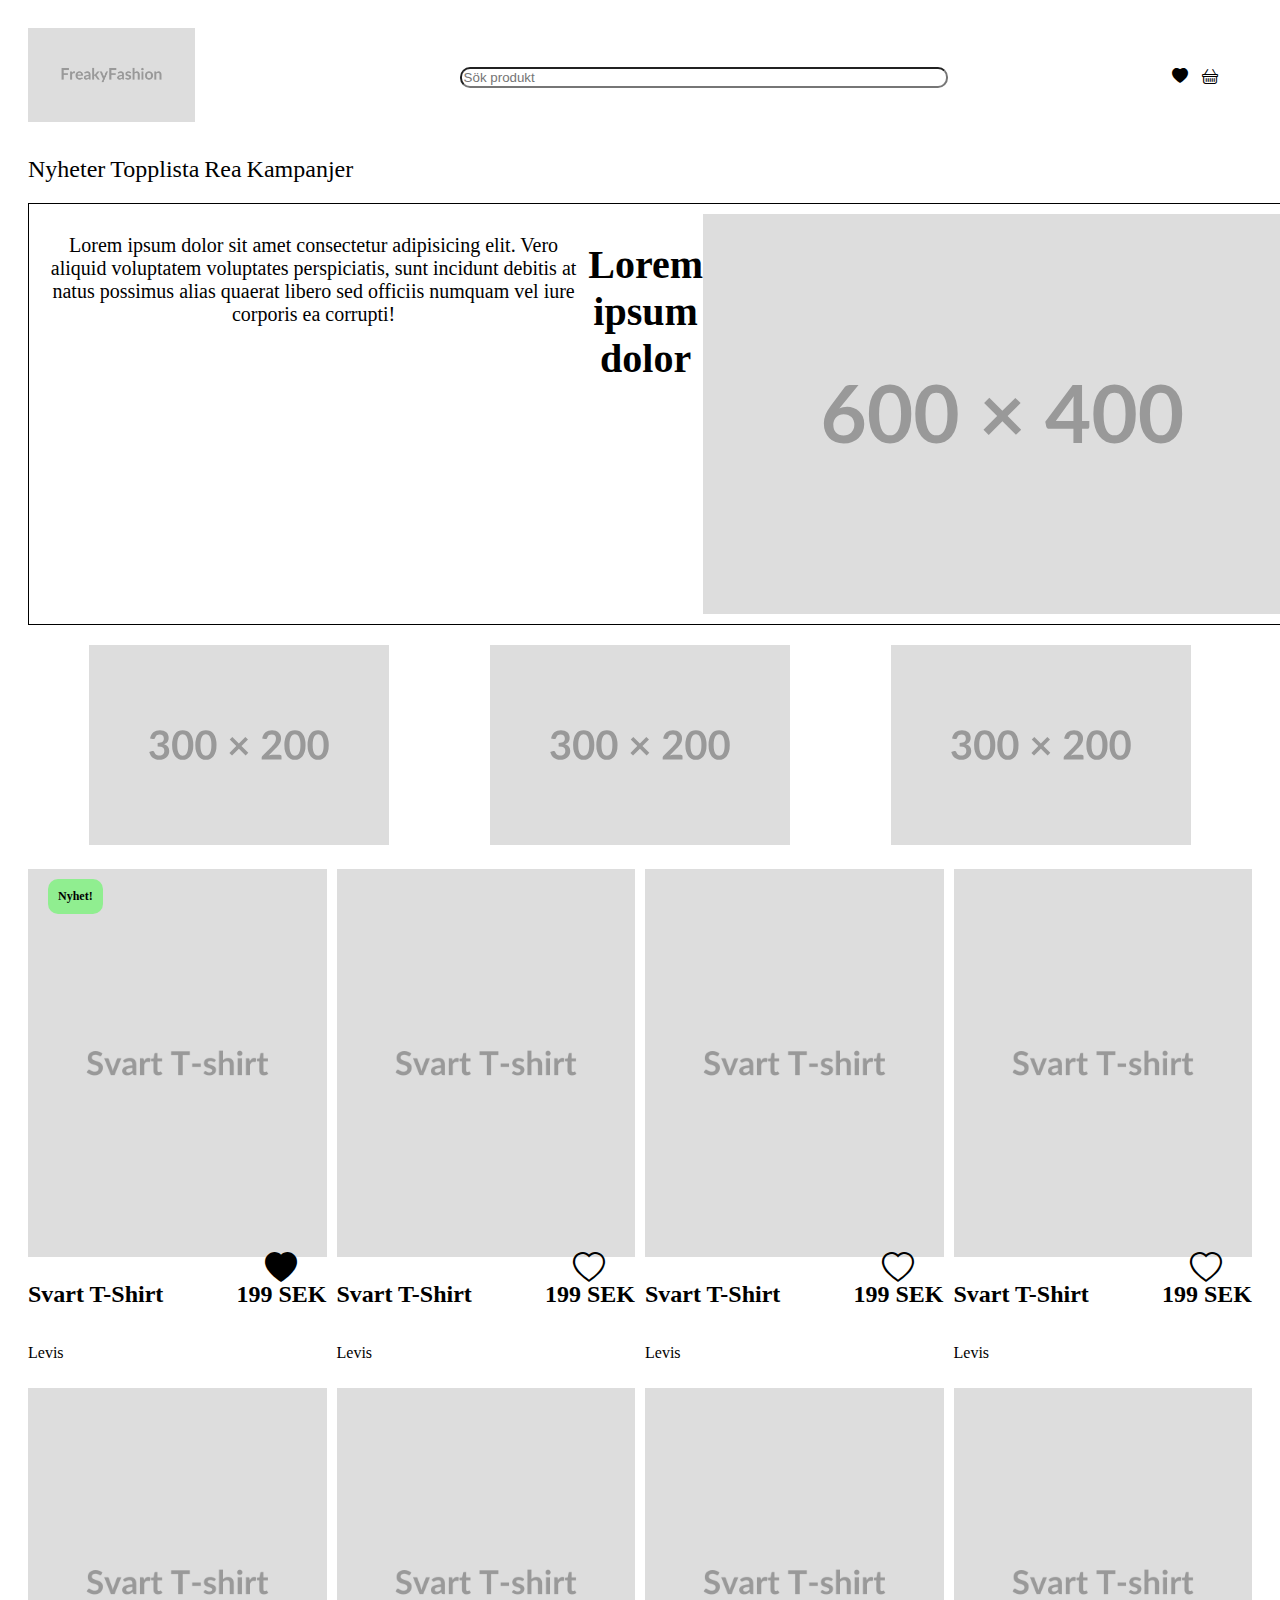
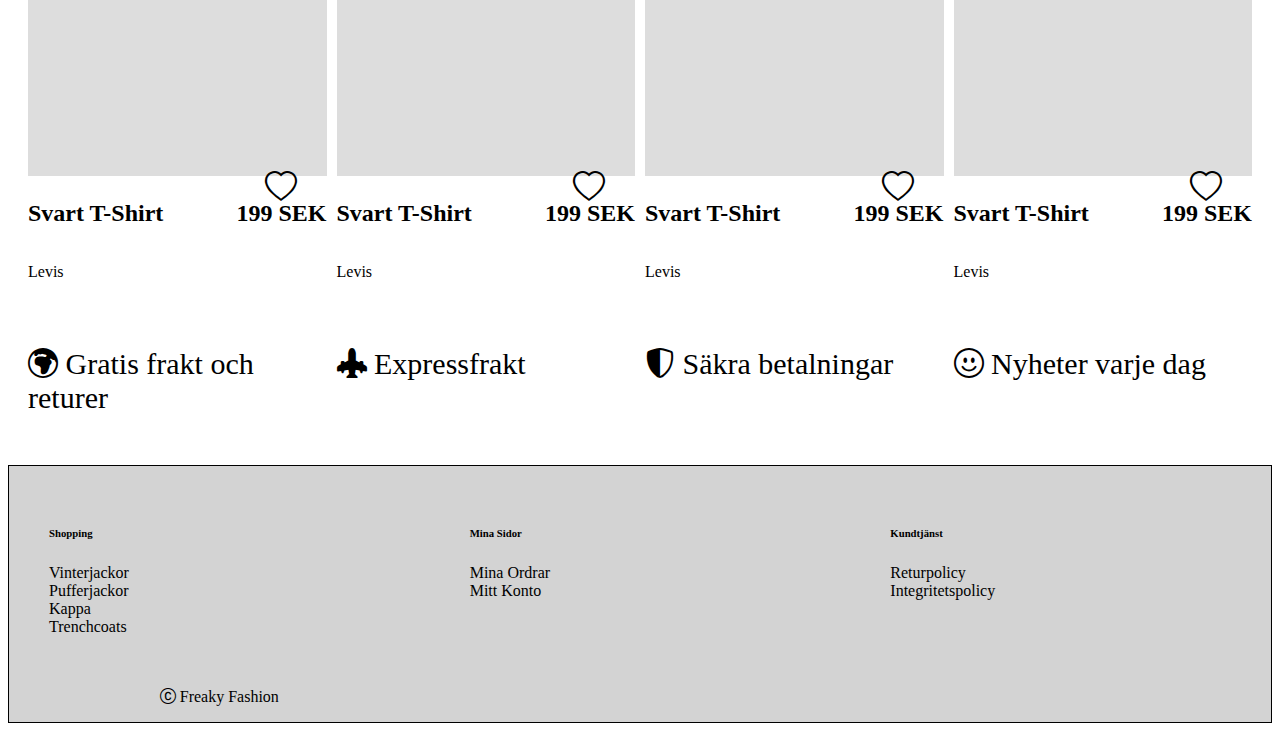
==== index.html @ 76063662 "Initial commit" ====
<!DOCTYPE html>
<html lang="sv">
  <head>
    <meta charset="UTF-8" />
    <meta name="viewport" content="width=device-width, initial-scale=1.0" />
    <link
      href="https://cdn.jsdelivr.net/npm/bootstrap@5.0.2/dist/css/bootstrap.min.css"
      rel="stylesheet"
      integrity="sha384-EVSTQN3/azprG1Anm3QDgpJLIm9Nao0Yz1ztcQTwFspd3yD65VohhpuuCOmLASjC"
      crossorigin="anonymous"
    />

    <link rel="stylesheet" href="main.css" />
    <link
      rel="stylesheet"
      href="https://cdn.jsdelivr.net/npm/bootstrap-icons@1.11.3/font/bootstrap-icons.min.css"
    />
    <title>Freaky Fashion</title>
  </head>
  <body>
    <header>
      <div class="huvudmeny">
        <div class="logotyp">
          <img src="images/FreakyfashionLogga.png" alt="logga" />
        </div>
        <div class="menycontainer">
          <div class="sökruta">
            <input
              class="sökinput"
              type="text"
              placeholder="Sök produkt"
              required
            />
            <div class="ikoner">
              <li>
                <a href="#"><i class="bi bi-heart-fill"></i></a>
              </li>
              <li>
                <a href="#"><i class="bi bi-basket"></i></a>
              </li>
            </div>
          </div>
        </div>
      </div>
      <div>
        <ul class="topmeny">
          <li><a href="#">Nyheter</a></li>
          <li><a href="#">Topplista</a></li>
          <li><a href="#">Rea</a></li>
          <li><a href="#">Kampanjer</a></li>
        </ul>
      </div>
    </header>
    <main>
      <article class="hero">
        <img
          width="100%"
          src="images/600x400.svg"
          alt="Hero, fånga användarens uppmärksamhet"
        />
        <h1>Lorem ipsum dolor</h1>
        <p>
          Lorem ipsum dolor sit amet consectetur adipisicing elit. Vero aliquid
          voluptatem voluptates perspiciatis, sunt incidunt debitis at natus
          possimus alias quaerat libero sed officiis numquam vel iure corporis
          ea corrupti!
        </p>
      </article>
      <div class="spots">
        <a href="#">
          <img src="images/300x200.svg" alt="" />
        </a>
        <a href="#">
          <img src="images/300x200.svg" alt="" />
        </a>
        <a href="#">
          <img src="images/300x200.svg" alt="" />
        </a>
      </div>
      <article class="populäraprodukter">
        <div class="produktkort">
          <div class="badge">Nyhet!</div>
          <a href="#">
            <img src="images/Svarttshirt.png" alt="Bild på svart t-shirt" />
          </a>
          <div class="bildtext">
            <h2>Svart T-Shirt</h2>
            <h2>199 SEK</h2>
          </div>
          <p>Levis</p>
          <a class="hjärta" href="#"><i class="bi bi-heart-fill"></i></a>
        </div>
        <div class="produktkort">
          <a href="#">
            <img src="images/Svarttshirt.png" alt="Bild på svart t-shirt" />
          </a>
          <div class="bildtext">
            <h2>Svart T-Shirt</h2>
            <h2>199 SEK</h2>
          </div>
          <p>Levis</p>
          <a class="hjärta" href="#"><i class="bi bi-heart"></i></a>
        </div>
        <div class="produktkort">
          <a href="#">
            <img src="images/Svarttshirt.png" alt="Bild på svart t-shirt" />
          </a>
          <div class="bildtext">
            <h2>Svart T-Shirt</h2>
            <h2>199 SEK</h2>
          </div>
          <p>Levis</p>
          <a class="hjärta" href="#"><i class="bi bi-heart"></i></a>
        </div>
        <div class="produktkort">
          <a href="#">
            <img src="images/Svarttshirt.png" alt="Bild på svart t-shirt" />
          </a>
          <div class="bildtext">
            <h2>Svart T-Shirt</h2>
            <h2>199 SEK</h2>
          </div>
          <p>Levis</p>
          <a class="hjärta" href="#"><i class="bi bi-heart"></i></a>
        </div>
        <div class="produktkort">
          <a href="#">
            <img src="images/Svarttshirt.png" alt="Bild på svart t-shirt" />
          </a>
          <div class="bildtext">
            <h2>Svart T-Shirt</h2>
            <h2>199 SEK</h2>
          </div>
          <p>Levis</p>
          <a class="hjärta" href="#"><i class="bi bi-heart"></i></a>
        </div>
        <div class="produktkort">
          <a href="#">
            <img src="images/Svarttshirt.png" alt="Bild på svart t-shirt" />
          </a>
          <div class="bildtext">
            <h2>Svart T-Shirt</h2>
            <h2>199 SEK</h2>
          </div>
          <p>Levis</p>
          <a class="hjärta" href="#"><i class="bi bi-heart"></i></a>
        </div>
        <div class="produktkort">
          <a href="#">
            <img src="images/Svarttshirt.png" alt="Bild på svart t-shirt" />
          </a>
          <div class="bildtext">
            <h2>Svart T-Shirt</h2>
            <h2>199 SEK</h2>
          </div>
          <p>Levis</p>
          <a class="hjärta" href="#"><i class="bi bi-heart"></i></a>
        </div>
        <div class="produktkort">
          <a href="#">
            <img src="images/Svarttshirt.png" alt="Bild på svart t-shirt" />
          </a>
          <div class="bildtext">
            <h2>Svart T-Shirt</h2>
            <h2>199 SEK</h2>
          </div>
          <p>Levis</p>
          <a class="hjärta" href="#"><i class="bi bi-heart"></i></a>
        </div>
      </article>
      <div>
        <ul class="slutikoner">
          <li>
            <p>
              <i class="bi bi-globe-europe-africa"></i>
              Gratis frakt och returer
            </p>
          </li>
          <li>
            <p>
              <i class="bi bi-airplane-engines-fill"></i>
              Expressfrakt
            </p>
          </li>
          <li>
            <p>
              <i class="bi bi-shield-shaded"></i>
              Säkra betalningar
            </p>
          </li>
          <li>
            <p>
              <i class="bi bi-emoji-smile"></i>
              Nyheter varje dag
            </p>
          </li>
        </ul>
      </div>
    </main>
    <footer>
      <div class="accordion" id="accordionExample">
        <div class="accordion-item">
          <h2 class="accordion-header" id="headingOne">
            <button
              class="accordion-button"
              type="button"
              data-bs-toggle="collapse"
              data-bs-target="#collapseOne"
              aria-expanded="true"
              aria-controls="collapseOne"
            >
              Shopping
            </button>
          </h2>
          <div
            id="collapseOne"
            class="accordion-collapse collapse show"
            aria-labelledby="headingOne"
            data-bs-parent="#accordionExample"
          >
            <div class="accordion-body">
              <div class="jacklista">
                <li>Vinterjackor</li>
                <li>Pufferjackor</li>
                <li>Kappor</li>
                <li>Trenchcoats</li>
              </div>
            </div>
          </div>
        </div>
        <div class="accordion-item">
          <h2 class="accordion-header" id="headingTwo">
            <button
              class="accordion-button collapsed"
              type="button"
              data-bs-toggle="collapse"
              data-bs-target="#collapseTwo"
              aria-expanded="false"
              aria-controls="collapseTwo"
            >
              Mina Sidor
            </button>
          </h2>
          <div
            id="collapseTwo"
            class="accordion-collapse collapse"
            aria-labelledby="headingTwo"
            data-bs-parent="#accordionExample"
          >
            <div class="accordion-body">
              Lorem ipsum dolor sit amet consectetur adipisicing elit. Eius
              voluptates autem minus, excepturi unde voluptatem dolorum
              assumenda nemo doloribus inventore consectetur ipsum consequatur
              at blanditiis vitae nam totam illo est!
            </div>
          </div>
        </div>
        <div class="accordion-item">
          <h2 class="accordion-header" id="headingThree">
            <button
              class="accordion-button collapsed"
              type="button"
              data-bs-toggle="collapse"
              data-bs-target="#collapseThree"
              aria-expanded="false"
              aria-controls="collapseThree"
            >
              Kundtjänst
            </button>
          </h2>
          <div
            id="collapseThree"
            class="accordion-collapse collapse"
            aria-labelledby="headingThree"
            data-bs-parent="#accordionExample"
          >
            <div class="accordion-body">
              Lorem ipsum dolor sit amet consectetur, adipisicing elit.
              Reprehenderit ad nam dolorem repellendus, quod voluptas laborum! A
              nesciunt provident, nemo quod porro dolor laborum recusandae quas
              ad facilis ducimus assumenda.
            </div>
          </div>
        </div>
      </div>
      <div class="copyright">
        <p>
          <i class="bi bi-c-circle"></i>
          Freaky Fashion
        </p>
      </div>
      <div class="slutmeny">
        <ul>
          <h6>Shopping</h6>
          <li>Vinterjackor</li>
          <li>Pufferjackor</li>
          <li>Kappa</li>
          <li>Trenchcoats</li>
        </ul>
        <ul>
          <h6>Mina Sidor</h6>
          <li>Mina Ordrar</li>
          <li>Mitt Konto</li>
        </ul>
        <ul>
          <h6>Kundtjänst</h6>
          <li>Returpolicy</li>
          <li>Integritetspolicy</li>
        </ul>
        <div class="copyright2">
          <p>
            <i class="bi bi-c-circle"></i>
            Freaky Fashion
          </p>
        </div>
      </div>
    </footer>
  </body>
</html>
---- main.css ----
body {
max-width: 100vw;
overflow-x: hidden;
}


header {
    display: flex;
    flex-direction: column;
}

.menycontainer{
    display: flex;

}
/* gör loggan större */
/* blir ingen margin right */
.logotyp {
    width: 100%;
    margin: 20px;
}

.logotyp img {
    width: 100%;
}

.sökruta {
    display: flex;
    width: 100%;
    height: 20px;
    margin-left: 20px;
    align-items: center;
    justify-content: space-between;
}

.sökinput {
    border-radius: 10px;
    flex-grow: 1;
    margin-right: 20px;

}
.ikoner {
    list-style-type: none;
    padding: 0;
    margin: 0;
    position: relative;
    display: inline-block;
    vertical-align: top;
}

.ikoner li {
    display: inline-block;
    margin-right: 10px;
}

.ikoner a {
    color: black;
    text-decoration: none;
}

.topmeny {
    list-style-type: none;
    padding: 0;
    margin: 0px;
    margin-top: 10px;
    margin-left: 20px;
    display: flex;
    flex-direction: column;
    gap: 5px;
}

.topmeny a {
    color: black;
    text-decoration: none;
}

.topmeny a:hover {
    color: gray;
}
/* blir ingen margin right */
.hero {
    display: flex;
    flex-direction: column;
    border: 1px solid black;
    padding: 10px;
    text-align: center;
    font-size: 20px;
    width: 100vw;
    max-width: 100%;
    margin: 20px;
}

.hero img {
    max-width: 100%;
    width: 100vw;
}
.spots {
    display: none;
}
/* försöker få bilden centrerad utan att texten följer med  */
/* och även fixa mellanrum mellan elementen */
/* för mycket margin right */
.populäraprodukter {
    display: grid;
    grid-template-columns: 1fr;
    position: relative;
    gap: 10px;  
    margin: 20px; 
}
.produktkort {
    justify-self: center;
    position: relative;
    width: 100%;
}

.produktkort img {
    width: 100%;
}
.bildtext {
    display: flex;
    justify-content: space-between;
}

.populäraprodukter > p {
    position: relative;
    bottom: 20px;
}

.hjärta {
    position: absolute;
    bottom: 90px;
    right: 30px;
    font-size: 2em;
    color: black;
}
/* asså behövs detta? vad är felet */
.hjärta2 {
    position: absolute;
    bottom: 250px;
    right: 30px;
    font-size: 2em;
    color: black;  
}
.badge {
    display: inline-block;
    padding: 10px 10px;
    font-size: 12px;
    font-weight: bold;
    border-radius: 10px;
    background-color: lightgreen;
    position: absolute;
    top: 10px;
    left: 20px;
}

/* hur får jag texten i en stl å ikonerna i en annan */
.slutikoner {
    list-style-type: none;
    padding: 0;
    margin: 20px;
    font-size: 30px;
    display: grid;
    gap: 10px;
}

.slutikoner >li {
    display: inline-block;
}

.slutikoner li i {
    margin-right: 10;
}
.slutikoner li:first-child i {
    margin-left: 0;
}

.jacklista {
    list-style-type: none;
    padding: 0;
    margin: 0;
}

.accordion {
    display: none;
}

.copyright {
    display: flex;
    justify-content: center;
    text-align: center;
    width: 100%;
    margin: 20px;
    padding: 0;
    display: none;
}

.slutmeny {
    display: none;
}

@media  (max-width:639px) {
    .accordion {
        display: block;
    }  
    .copyright {
        display: block;
    }
}

@media (min-width: 640px) {
header {
        display: flex;
        flex-direction: column;
    }
    
.huvudmeny {
    display: flex;
    align-items: center;
}

.menycontainer {
    width: 100%;
}
.logotyp {
    width: 200px;
}
.sökruta {
    margin-top: 0;
    display: flex;
    width: 100%;
}

.sökinput {
    max-width: 30rem;
    margin-left: auto;
    margin-right: auto;
}
.ikoner {
    width: 100px;
    margin-top: 0;
    display: inline-block;
    vertical-align: top;
}
.header-container {
    display: flex;
    align-items: center;
}
.topmeny {
    display: flex;
    flex-direction: row;
    font-size: 1.5rem;
}
.populäraprodukter {
grid-template-columns: 1fr 1fr;
justify-content: space-evenly;
}
/* texten lägger sig under ikonerna igen  */
.slutikoner {
    display: grid;
    grid-template-columns: 1fr 1fr;
}
/* varför försvinner inte punkterna  */
.slutmeny {
    margin-bottom: 20px;
    padding-top: 20px;
    display: block;
    border: 1px solid black;
    background-color: lightgray;
    display: grid;
    grid-template-columns: 1fr 1fr 1fr;
}

.slutmeny li {
    list-style-type: none;
}
/* hur får jag denna centerad */
.copyright2 {
    display: block;
    padding-top: 20px;
    margin: 0 auto;
    text-align: center;
    width: 100%;
}
}

@media (min-width: 1024px) {
/* fixa texten  */
    .hero {
    display: flex;
    flex-direction: row-reverse;
}
    .populäraprodukter {
grid-template-columns: 1fr 1fr 1fr 1fr;
}
.spots {
    display: flex;
    flex-direction: row;
    gap: 20px;
    margin-bottom: 20px;
    justify-content: space-evenly;
    
}
/* texten fuckar med ikonerna  */
.slutikoner {
    display: grid;
    grid-template-columns: 1fr 1fr 1fr 1fr;
}

}
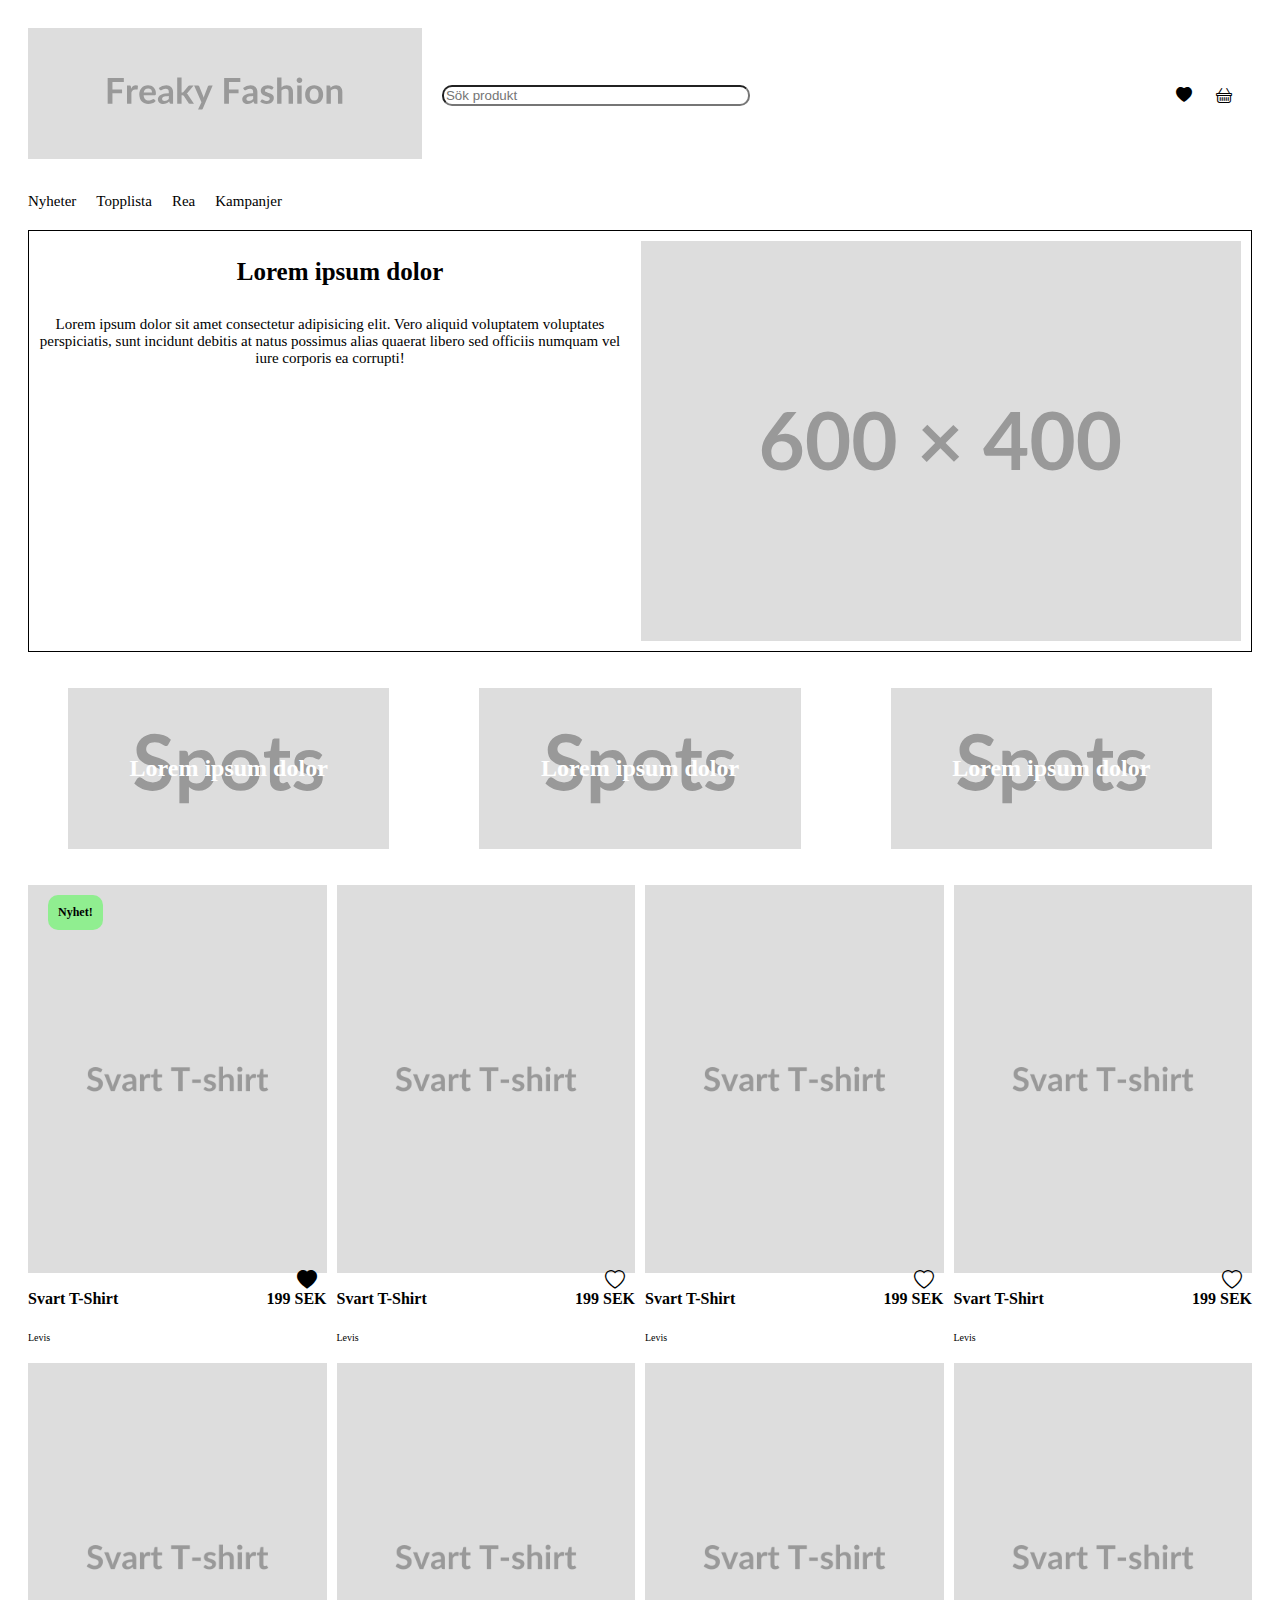
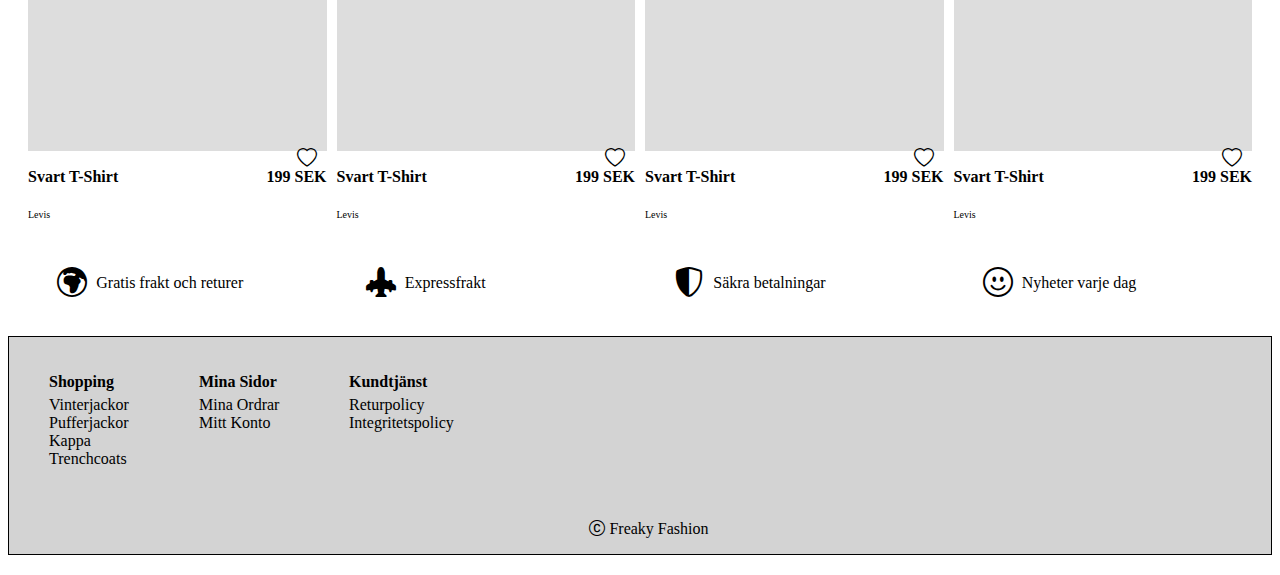
==== commit 8101cc15: "jag puchar upp mitt jobb" ====
--- a/index.html
+++ b/index.html
@@ -21,7 +21,7 @@
     <header>
       <div class="huvudmeny">
         <div class="logotyp">
-          <img src="images/FreakyfashionLogga.png" alt="logga" />
+          <img src="images/600x200freakyfashion.svg" alt="logga" />
         </div>
         <div class="menycontainer">
           <div class="sökruta">
@@ -31,14 +31,14 @@
               placeholder="Sök produkt"
               required
             />
-            <div class="ikoner">
+            <ul class="ikoner">
               <li>
                 <a href="#"><i class="bi bi-heart-fill"></i></a>
               </li>
               <li>
                 <a href="#"><i class="bi bi-basket"></i></a>
               </li>
-            </div>
+            </ul>
           </div>
         </div>
       </div>
@@ -54,28 +54,38 @@
     <main>
       <article class="hero">
         <img
-          width="100%"
           src="images/600x400.svg"
           alt="Hero, fånga användarens uppmärksamhet"
         />
-        <h1>Lorem ipsum dolor</h1>
-        <p>
-          Lorem ipsum dolor sit amet consectetur adipisicing elit. Vero aliquid
-          voluptatem voluptates perspiciatis, sunt incidunt debitis at natus
-          possimus alias quaerat libero sed officiis numquam vel iure corporis
-          ea corrupti!
-        </p>
+        <div>
+            <h1>Lorem ipsum dolor</h1>
+            <p>
+              Lorem ipsum dolor sit amet consectetur adipisicing elit. Vero aliquid
+              voluptatem voluptates perspiciatis, sunt incidunt debitis at natus
+              possimus alias quaerat libero sed officiis numquam vel iure corporis
+              ea corrupti!
+            </p>    
+        </div>
       </article>
       <div class="spots">
-        <a href="#">
-          <img src="images/300x200.svg" alt="" />
-        </a>
-        <a href="#">
-          <img src="images/300x200.svg" alt="" />
-        </a>
-        <a href="#">
-          <img src="images/300x200.svg" alt="" />
-        </a>
+        <figure>
+          <a href="#">
+            <img width="500" src="images/400x200spots.svg" alt="bild på produkt" />
+          </a>
+          <figcaption>Lorem ipsum dolor</figcaption>
+        </figure>
+        <figure>
+          <a href="#">
+            <img width="500" src="images/400x200spots.svg" alt="bild på produkt" />
+          </a>
+          <figcaption>Lorem ipsum dolor</figcaption>
+        </figure>
+        <figure>
+          <a href="#">
+            <img width="500" src="images/400x200spots.svg" alt="bild på produkt" />
+          </a>
+          <figcaption>Lorem ipsum dolor</figcaption>
+        </figure>
       </div>
       <article class="populäraprodukter">
         <div class="produktkort">
@@ -219,12 +229,12 @@
             data-bs-parent="#accordionExample"
           >
             <div class="accordion-body">
-              <div class="jacklista">
+              <ul class="jacklista">
                 <li>Vinterjackor</li>
                 <li>Pufferjackor</li>
                 <li>Kappor</li>
                 <li>Trenchcoats</li>
-              </div>
+              </ul>
             </div>
           </div>
         </div>
@@ -291,19 +301,19 @@
       </div>
       <div class="slutmeny">
         <ul>
-          <h6>Shopping</h6>
+          <li>Shopping</li>
           <li>Vinterjackor</li>
           <li>Pufferjackor</li>
           <li>Kappa</li>
           <li>Trenchcoats</li>
         </ul>
         <ul>
-          <h6>Mina Sidor</h6>
+          <li>Mina Sidor</li>
           <li>Mina Ordrar</li>
           <li>Mitt Konto</li>
         </ul>
         <ul>
-          <h6>Kundtjänst</h6>
+          <li>Kundtjänst</li>
           <li>Returpolicy</li>
           <li>Integritetspolicy</li>
         </ul>
--- a/main.css
+++ b/main.css
@@ -1,10 +1,7 @@
 
 body {
-max-width: 100vw;
-overflow-x: hidden;
-}
-
-
+    overflow-x: hidden;
+}
 header {
     display: flex;
     flex-direction: column;
@@ -12,15 +9,11 @@
 
 .menycontainer{
     display: flex;
-
 }
 /* gör loggan större */
-/* blir ingen margin right */
 .logotyp {
-    width: 100%;
     margin: 20px;
 }
-
 .logotyp img {
     width: 100%;
 }
@@ -31,29 +24,24 @@
     height: 20px;
     margin-left: 20px;
     align-items: center;
-    justify-content: space-between;
-}
-
+}
 .sökinput {
     border-radius: 10px;
     flex-grow: 1;
     margin-right: 20px;
-
 }
 .ikoner {
     list-style-type: none;
-    padding: 0;
+    padding: 10px;
     margin: 0;
     position: relative;
     display: inline-block;
     vertical-align: top;
 }
-
 .ikoner li {
     display: inline-block;
-    margin-right: 10px;
-}
-
+    margin-right: 20px;
+}
 .ikoner a {
     color: black;
     text-decoration: none;
@@ -61,7 +49,7 @@
 
 .topmeny {
     list-style-type: none;
-    padding: 0;
+    padding: 0px;
     margin: 0px;
     margin-top: 10px;
     margin-left: 20px;
@@ -69,16 +57,14 @@
     flex-direction: column;
     gap: 5px;
 }
-
 .topmeny a {
     color: black;
     text-decoration: none;
 }
-
 .topmeny a:hover {
     color: gray;
 }
-/* blir ingen margin right */
+
 .hero {
     display: flex;
     flex-direction: column;
@@ -86,21 +72,28 @@
     padding: 10px;
     text-align: center;
     font-size: 20px;
-    width: 100vw;
-    max-width: 100%;
     margin: 20px;
 }
-
 .hero img {
     max-width: 100%;
     width: 100vw;
 }
+
 .spots {
     display: none;
-}
-/* försöker få bilden centrerad utan att texten följer med  */
-/* och även fixa mellanrum mellan elementen */
-/* för mycket margin right */
+    margin: 20px;
+    justify-content:space-evenly;
+
+}
+/* fixar texten på rätt plats ovanpå bilden */
+.spots figcaption {
+    position: relative;
+    bottom: 120px;
+    font-weight: bold;
+    font-size: 1.5em;
+    text-align: center;
+}
+
 .populäraprodukter {
     display: grid;
     grid-template-columns: 1fr;
@@ -108,12 +101,12 @@
     gap: 10px;  
     margin: 20px; 
 }
+
 .produktkort {
     justify-self: center;
     position: relative;
     width: 100%;
 }
-
 .produktkort img {
     width: 100%;
 }
@@ -121,27 +114,47 @@
     display: flex;
     justify-content: space-between;
 }
-
 .populäraprodukter > p {
     position: relative;
     bottom: 20px;
 }
-
 .hjärta {
     position: absolute;
-    bottom: 90px;
-    right: 30px;
+    bottom: 85px;
+    right: 15px;
     font-size: 2em;
     color: black;
 }
-/* asså behövs detta? vad är felet */
+
 .hjärta2 {
+    display: inline-block;
     position: absolute;
-    bottom: 250px;
-    right: 30px;
+    bottom: 265px;
+    right: 15px;
     font-size: 2em;
-    color: black;  
-}
+    color: black;
+}
+.hjärta:hover {
+    animation: expand 1s ease-in-out;
+}
+
+@keyframes expand {
+    0% {
+        transform: scale(1);
+    }
+    50% {
+        transform: scale(1.5);
+    }
+    100% {
+        transform: scale(1.5);
+    }
+}
+
+.läggivarukorgen {
+    border-radius: 10px;
+    width: 100%;
+}
+
 .badge {
     display: inline-block;
     padding: 10px 10px;
@@ -154,25 +167,21 @@
     left: 20px;
 }
 
-/* hur får jag texten i en stl å ikonerna i en annan */
 .slutikoner {
     list-style-type: none;
     padding: 0;
     margin: 20px;
+    display: grid;
+    grid-template-columns: 1fr;
+    gap: 10px;
+}
+.slutikoner i {
     font-size: 30px;
-    display: grid;
-    gap: 10px;
-}
-
+    vertical-align: -5px;
+    padding: 5px;
+}
 .slutikoner >li {
     display: inline-block;
-}
-
-.slutikoner li i {
-    margin-right: 10;
-}
-.slutikoner li:first-child i {
-    margin-left: 0;
 }
 
 .jacklista {
@@ -206,6 +215,12 @@
     .copyright {
         display: block;
     }
+.liknandeprodukter {
+    display: none;
+}
+.liknandeprodukterrubrik {
+    display: none;
+}
 }
 
 @media (min-width: 640px) {
@@ -222,65 +237,125 @@
 .menycontainer {
     width: 100%;
 }
-.logotyp {
-    width: 200px;
-}
+
 .sökruta {
     margin-top: 0;
     display: flex;
-    width: 100%;
-}
-
+    margin-left: 0px;
+}
 .sökinput {
-    max-width: 30rem;
+    max-width: 300px;
+}
+.ikoner {
+    margin-top: 0;
+    display: inline-block;
+    vertical-align: top;
     margin-left: auto;
-    margin-right: auto;
-}
-.ikoner {
-    width: 100px;
-    margin-top: 0;
-    display: inline-block;
-    vertical-align: top;
-}
-.header-container {
-    display: flex;
+    margin-right: 10px;
+}
+
+.topmeny {
+    display: flex;
+    flex-direction: row;
+    font-size: 15px;
+    gap: 20px;
+}
+
+.hero h1 {
+    font-size: 25px;
+}
+.hero p {
+    font-size: 15px;
+}
+.populäraprodukter {
+    display: grid;
+    grid-template-columns: 1fr 1fr;
+    justify-content: space-evenly;
+}
+.bildtext h2 {
+    font-size: 16px;
+}
+.populäraprodukter p {
+    font-size: 10px;
+}
+.hjärta {
+    position: absolute;
+    bottom: 60px;
+    right: 10px;
+    font-size: 20px;
+    color: black;
+}
+.hjärta2 {
+    display: none;
+}
+.tshirtsida {
+    display: flex;
+    width: 100vw;
+    gap: 20px;
+}
+.tshirtsida p {
+    max-width: 50%;
+}
+.tshirtsida h2 {
+    padding-top: 20px;
+}
+.thsirt {
+    display: grid;
+    grid-template-rows: 1fr 1fr;
+}
+.liknandeprodukter {
+    display: inline-block;
+    display: flex;
+    flex-direction: row;
+    gap: 20px;
+    margin: 20px;
+    justify-content: space-evenly;
     align-items: center;
 }
-.topmeny {
-    display: flex;
-    flex-direction: row;
-    font-size: 1.5rem;
-}
-.populäraprodukter {
-grid-template-columns: 1fr 1fr;
-justify-content: space-evenly;
-}
-/* texten lägger sig under ikonerna igen  */
+.liknandeprodukterrubrik {
+    text-align: center;
+}
+.läggivarukorgen {
+    border-radius: 10px;
+    width: 150px;
+}
+
+/* fixa jämt mellanrum */
 .slutikoner {
     display: grid;
     grid-template-columns: 1fr 1fr;
 }
-/* varför försvinner inte punkterna  */
+.slutikoner >li {
+    display: inline-block;
+    margin: auto;
+    width: 250px;
+}
+
 .slutmeny {
     margin-bottom: 20px;
     padding-top: 20px;
-    display: block;
     border: 1px solid black;
     background-color: lightgray;
     display: grid;
-    grid-template-columns: 1fr 1fr 1fr;
-}
-
+    grid-template-columns: 150px 150px 150px;
+}
 .slutmeny li {
     list-style-type: none;
 }
+.slutmeny li:nth-child(1) {
+    font-weight: bold;
+    padding-bottom: 5px;
+}
 /* hur får jag denna centerad */
 .copyright2 {
-    display: block;
+    display: flex;
     padding-top: 20px;
-    margin: 0 auto;
-    text-align: center;
-    width: 100%;
+    justify-content: center;
+    text-align: center;
+    width: 100vw;
+    /* margin: 0 auto;
+    text-align: center;
+    width: 100%; */
 }
 }
 
@@ -289,22 +364,154 @@
     .hero {
     display: flex;
     flex-direction: row-reverse;
-}
-    .populäraprodukter {
-grid-template-columns: 1fr 1fr 1fr 1fr;
+    position: relative;
+}
+.hero h1 {
+    top: 20px;
+}
+.hero p {
+    margin-top: 30px;
+    margin-right: 20px;
+}
+
+.populäraprodukter {
+    grid-template-columns: 1fr 1fr 1fr 1fr;
+}
+.hjärta {
+    position: absolute;
+    bottom: 60px;
+    right: 10px;
+    font-size: 20px;
+    color: black;
+
 }
 .spots {
     display: flex;
     flex-direction: row;
-    gap: 20px;
-    margin-bottom: 20px;
-    justify-content: space-evenly;
-    
-}
-/* texten fuckar med ikonerna  */
+    gap: 10px;
+    justify-content: space-between;
+    align-items: center;
+}
+
+.spots figure {
+    position: relative; /* Add this to position figcaption absolutely within figure */
+    width: 100%; /* Ensure figures take full width if needed */
+}
+
+.spots figure img {
+    display: block; /* Removes unwanted whitespace below images */
+    width: 100%;    /* Make images responsive */
+    height: auto;
+}
+
+.spots figure figcaption {
+    position: absolute; /* Position over the image */
+    top: 0;
+    left: 0;
+    width: 100%;
+    height: 100%;
+    display: flex;           /* Use flexbox for centering */
+    align-items: center;     /* Vertical centering */
+    justify-content: center; /* Horizontal centering */
+    text-align: center;
+    color: white;            /* Text color for contrast */
+    padding: 0 10px;         /* Optional: padding for text */
+    box-sizing: border-box;  /* Include padding in dimensions */
+}
+
+.spots figure a {
+    display: block; /* Ensure the anchor tags fill the figure if needed */
+}
 .slutikoner {
-    display: grid;
     grid-template-columns: 1fr 1fr 1fr 1fr;
 }
-
+}
+
+.produkttabell {
+    width: 100%;
+    border: 1px solid black;
+    border-spacing: 1;
+    border-collapse: collapse;
+}
+
+.produkttabell tr:nth-child(even) {
+    background-color: rgb(232, 230, 230);
+}
+.produkttabell th, .produkttabell td {
+    width: 100px;
+    text-align: left;
+    border-right: 1px solid black;
+
+}
+.produkttabell th {
+    background-color: rgb(153, 152, 152);
+    font-weight: bold;
+    text-align: left;
+    width: 100%;
+    min-width: 100px;
+    border: 1px solid black;
+}
+.produkttabell th:nth-child(2) {
+    min-width: 200px;
+    border-right: 1px solid black;
+}
+
+    .produkttabell td {
+    text-align: left;
+    border-collapse: collapse;
+    width: 100px;
+}
+
+.bodycontainer {
+    position: relative;
+    display: flex;
+    justify-content: flex-start;
+    min-height: 100vw;
+}
+
+.admin {
+    background-color: black;
+    color: white;
+    padding-left: 20px;
+    padding-top: 20px;
+    height: 50px;
+    width: 100vw;
+}
+
+.sidebar {
+    background-color: lightgray;
+    border: 1px solid black;
+    width: 200px;
+    height: 100%;
+    /* min-height: 100vw; */
+    left: 0;
+    top: -25px;
+    position: absolute;
+}
+.sidebar h4 {
+    margin-left: 20px;
+    margin-top: 40px;
+}
+.maincontent {
+    margin-left: 250px;
+    padding: 20px;
+    width: 100%;
+}
+.nyprodukt {
+    float: right;
+    padding: 5px;
+    border: 1px solid black;
+    color: black;
+    font-size: 16px;
+    text-decoration: none;
+}
+
+textarea{
+    height: 200px;
+    width: 400px;
+}
+
+.läggtill {
+    padding: 10px;
+    width: 100px;
 }